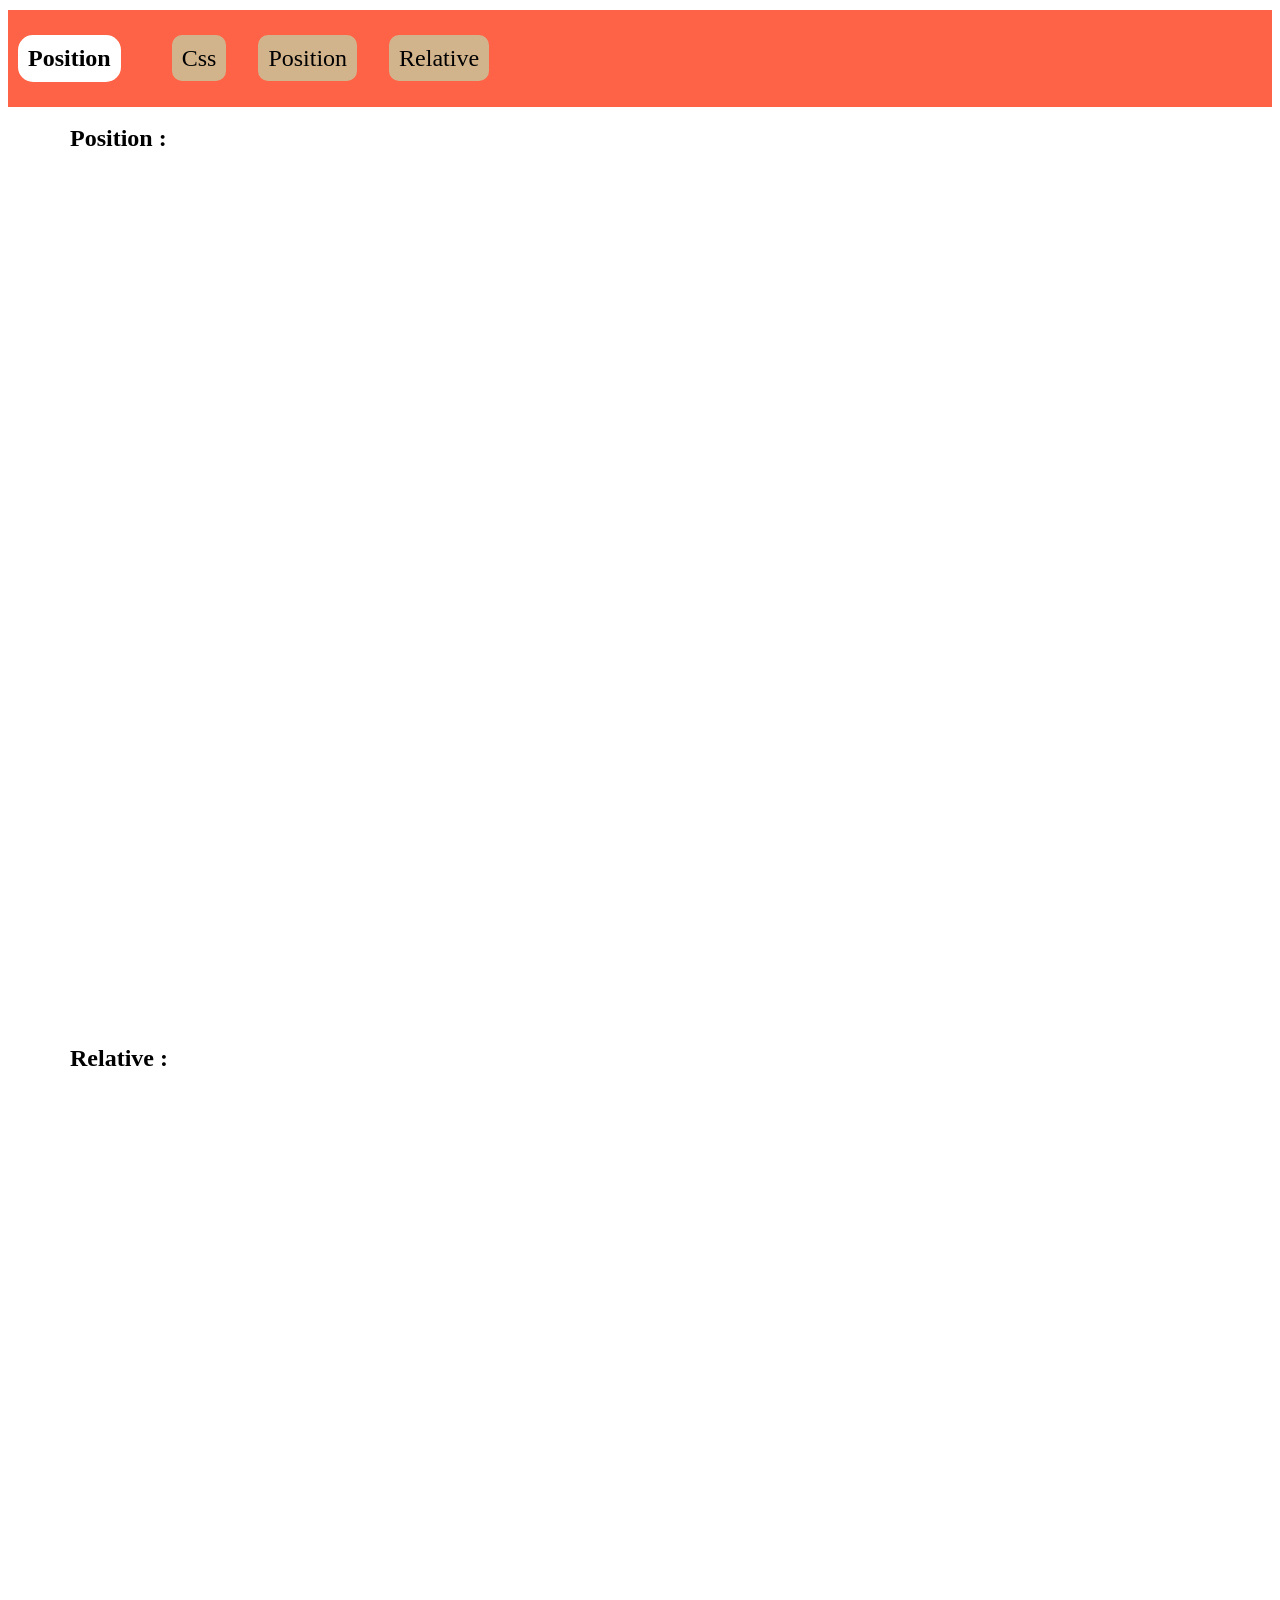
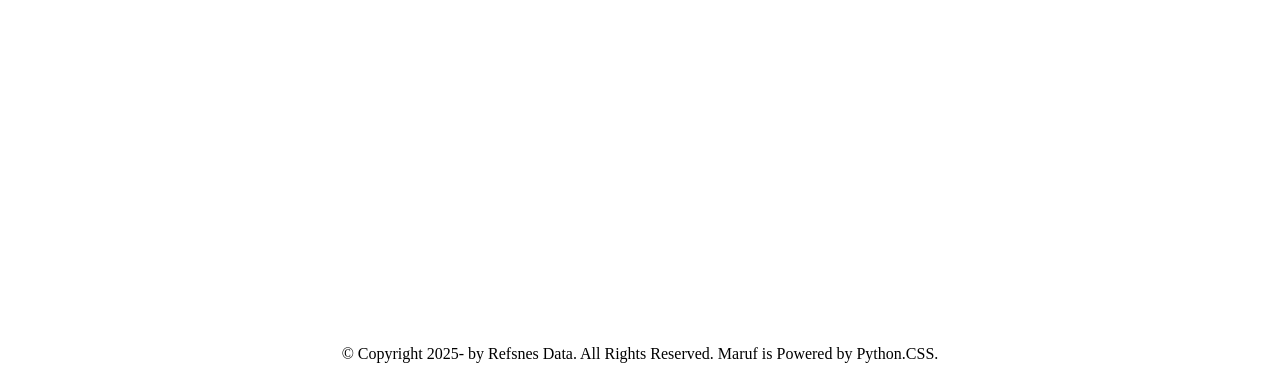
==== position/index.html @ c4eb5920 "Pseudo Added" ====
<!DOCTYPE html>
<html lang="en">
<head>
    <meta charset="UTF-8">
    <meta name="viewport" content="width=device-width, initial-scale=1.0">

    <!-- Meta Tag For Seo -->
    <meta name="title" content=" Maruf Billah = Full Stack Web Developer " />
    <meta name="description" content="Maruf Billah is a full-stack web developer. coming soon " />
    <meta name="keywords" content="Maruf, Maruf Billah,backend developer, web dev,python web development, website development" />
    <meta name="robots" content="index,follow" />
    <meta http-equiv="content-type" content="text/html; charset=UTF-8" />
    <meta name="language" content="english" />
    <meta name="revisit-after" content="2 days" />
    <meta name="author" content="Maruf-Billah" />

    <!-- Google Font -->

    <!--  Cdn Link -->

    <!-- Favicon -->
    <link rel="shortcut icon" href="./media/fav-icon.png" type="image/x-icon"/>

    <!-- Css Link -->
    <link rel="stylesheet" href="style.css"/>
    <link rel="stylesheet" href="responsive.css"/>

    <title>Position</title>
</head>
<body>
    
    <header>
        <!-- Navbar Start -->
        <nav class="navbar-container">
            <div class="nav-left">
                <h1 class="header-title"><a href="#">Position</a></h1>
            </div>

            <div class="nav-right">
                <ul class="nav-left-container">
                <li><a href="#http://127.0.0.1:5500/css/index.html">Css</a></li>
                <li><a href="#Position">Position</a></li>
                <li><a href="#Relative">Relative</a></li>
            </ul>
            </div>
        </nav>
        <!-- Navbar Start -->
    </header>
    
    

    <main>
        <!-- Position Section Start -->
        <section class="container" id="Position">
            <div class="home-container">
               <h2> Position : </h2>
               
            </div>
        </section>
        <!-- Position Section End -->

        <!-- Relative Section Start -->
        <section class="container" id="Relative">
            <div class="home-container">
               <h2> Relative  : </h2>
               
            </div>
        </section>
        <!-- Relative Section End -->


























    </main>



    <footer>
       © Copyright 2025- by Refsnes Data. All Rights Reserved. Maruf is Powered by Python.CSS. 
    </footer>
</body>
</html>
---- position/style.css ----
body{
     min-height: 100vh;

}



/*  Position Section Start */
.container{
     height: 100%;
     margin-inline: auto;
}
/*  Position Section End */


/*  Relative Section Start */

/*  Relative Section End */




/* Common Style Start */



/* Common Style End */



/* Footer Start */
footer{
     text-align: center;
}
/* Footer End */

/*  Header Section Start */
header{
     background-color: tomato;
     position: sticky;
     z-index: 1000;
     top: 10px;
}

.navbar-container{
     display: flex;
     align-items: center;
     padding: 5px 10px;
}

.header-title{
     background-color:white;
     padding: 10px;
     border-radius: 15px;
}

.header-title a{
     text-decoration: none;
     color: black;
     
}

.header-title a:hover{
     text-decoration: underline;
     
     
}

.header-title:hover{
     background-color: rgb(243, 220, 220);
}

ul li{
     list-style: none;
}

ul li a{
     text-decoration: none;
}

.nav-left-container{
     display: flex;
     flex-wrap: wrap;
     gap: 10px;
}

.nav-left-container li{
     padding: 10px; 
     margin: 1px 1px;
}
.nav-left-container li a{
     color: black;
     font-size: 1.5rem; 
     background-color: tan;
     padding: 10px;
     border-radius: 10px;
}

.nav-left-container li a:hover{
     background-color: rgb(221, 196, 161);
     text-decoration: underline;
}
/*  Header Section End */

/* Main & Section Css Start  */
main{
     min-height: 100vh;
}

main section {
     min-height: 100vh;
}

/* Main & Section Css End  */
---- position/responsive.css ----
/* Min Height Responsive Start */
@media (min-width: 576px) {
  .container {
    max-width: 540px;
  }
}

@media (min-width: 768px) {
  .container {
    max-width: 720px;
  }
}

@media (min-width: 992px) {
  .container {
    max-width: 960px;
  }
}

@media (min-width: 1200px) {
  .container {
    max-width: 1140px;
  }
}

@media (min-width: 1400px) {
  .container {
    max-width: 1320px;
  }
}


/* Min Height Responsive End */
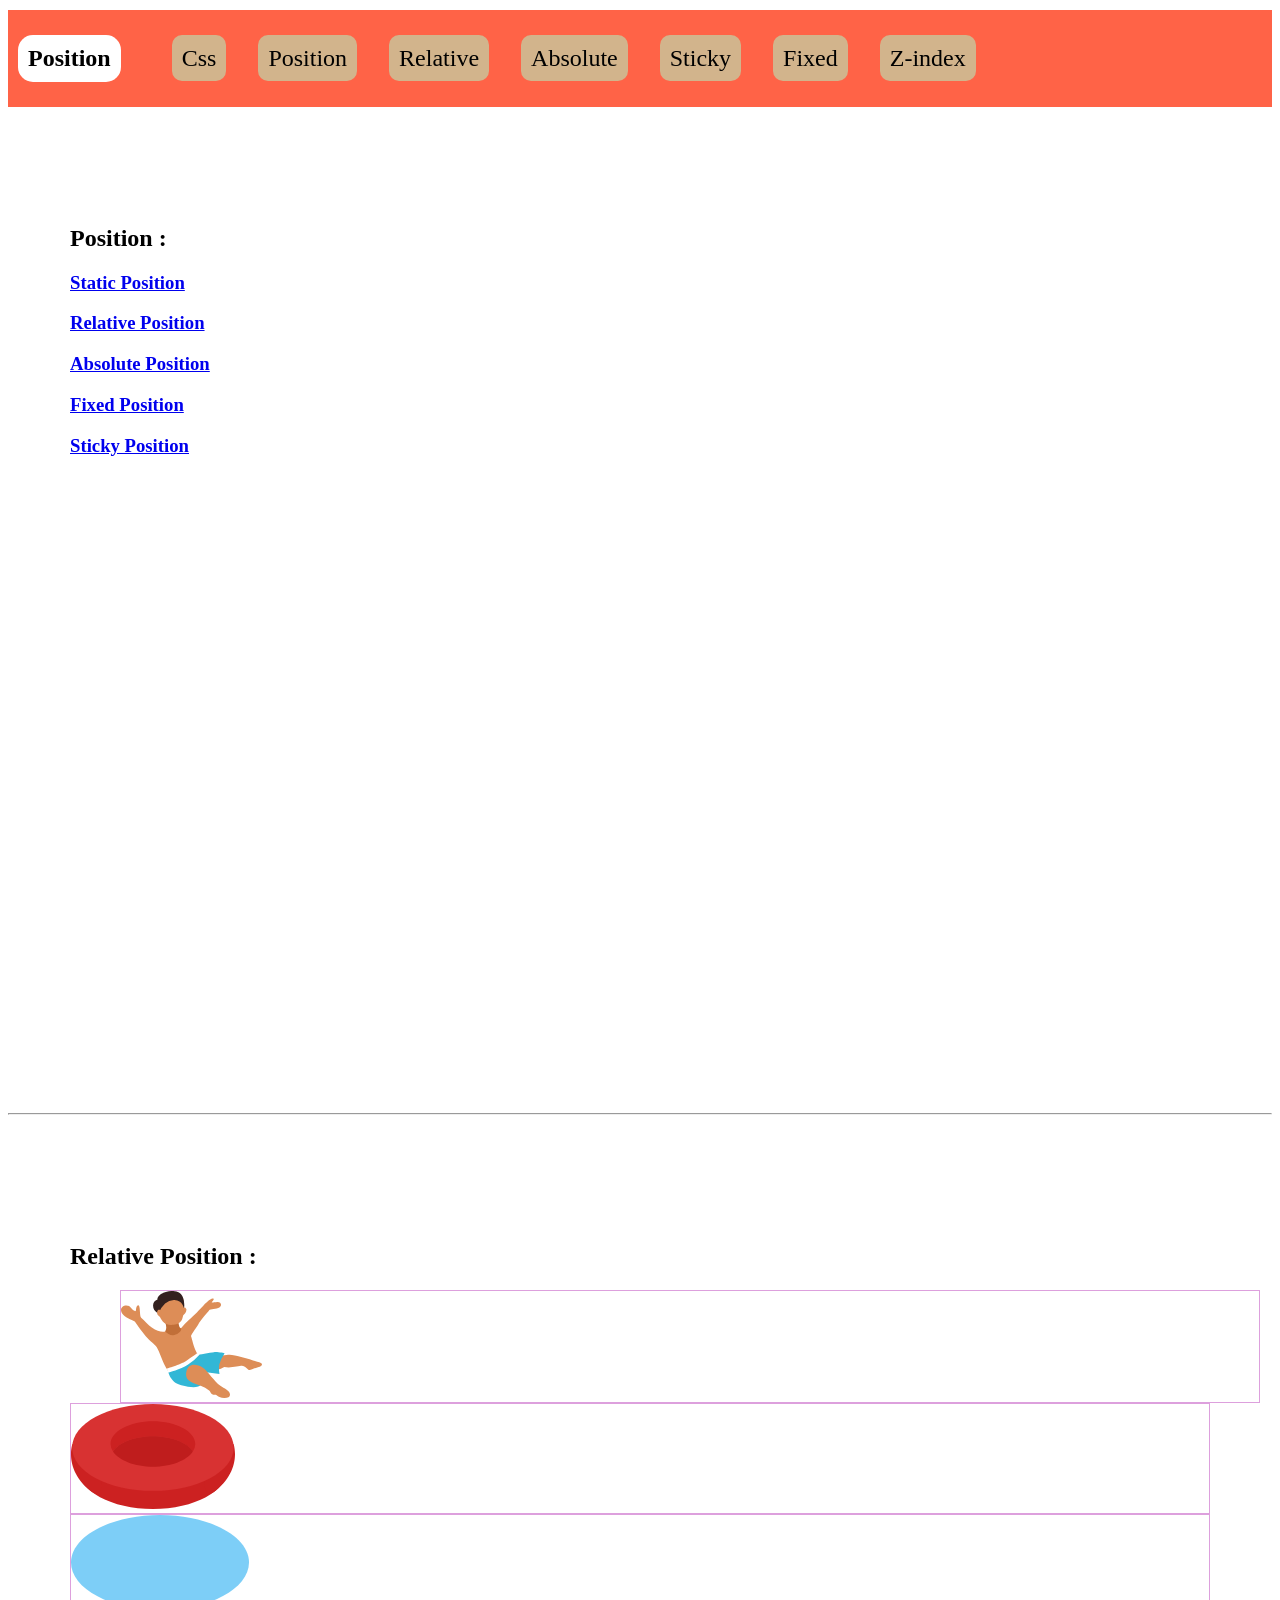
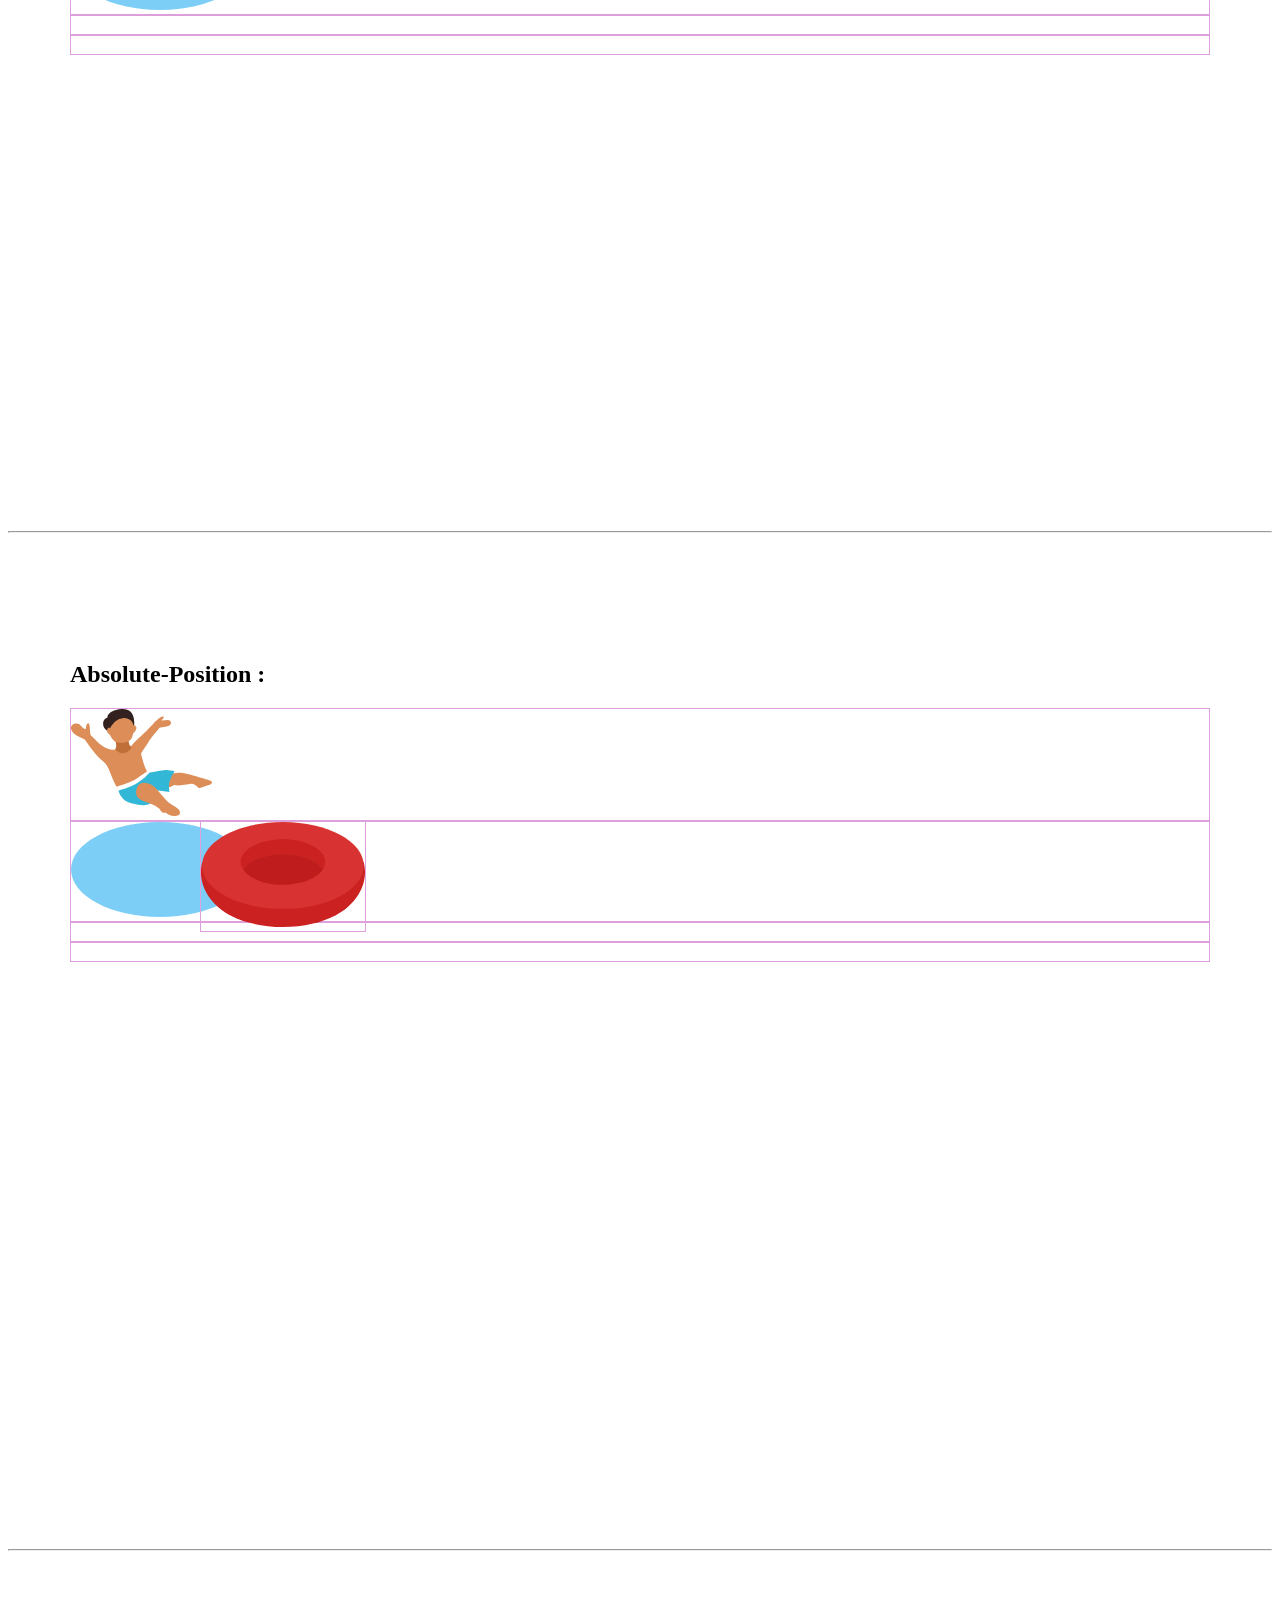
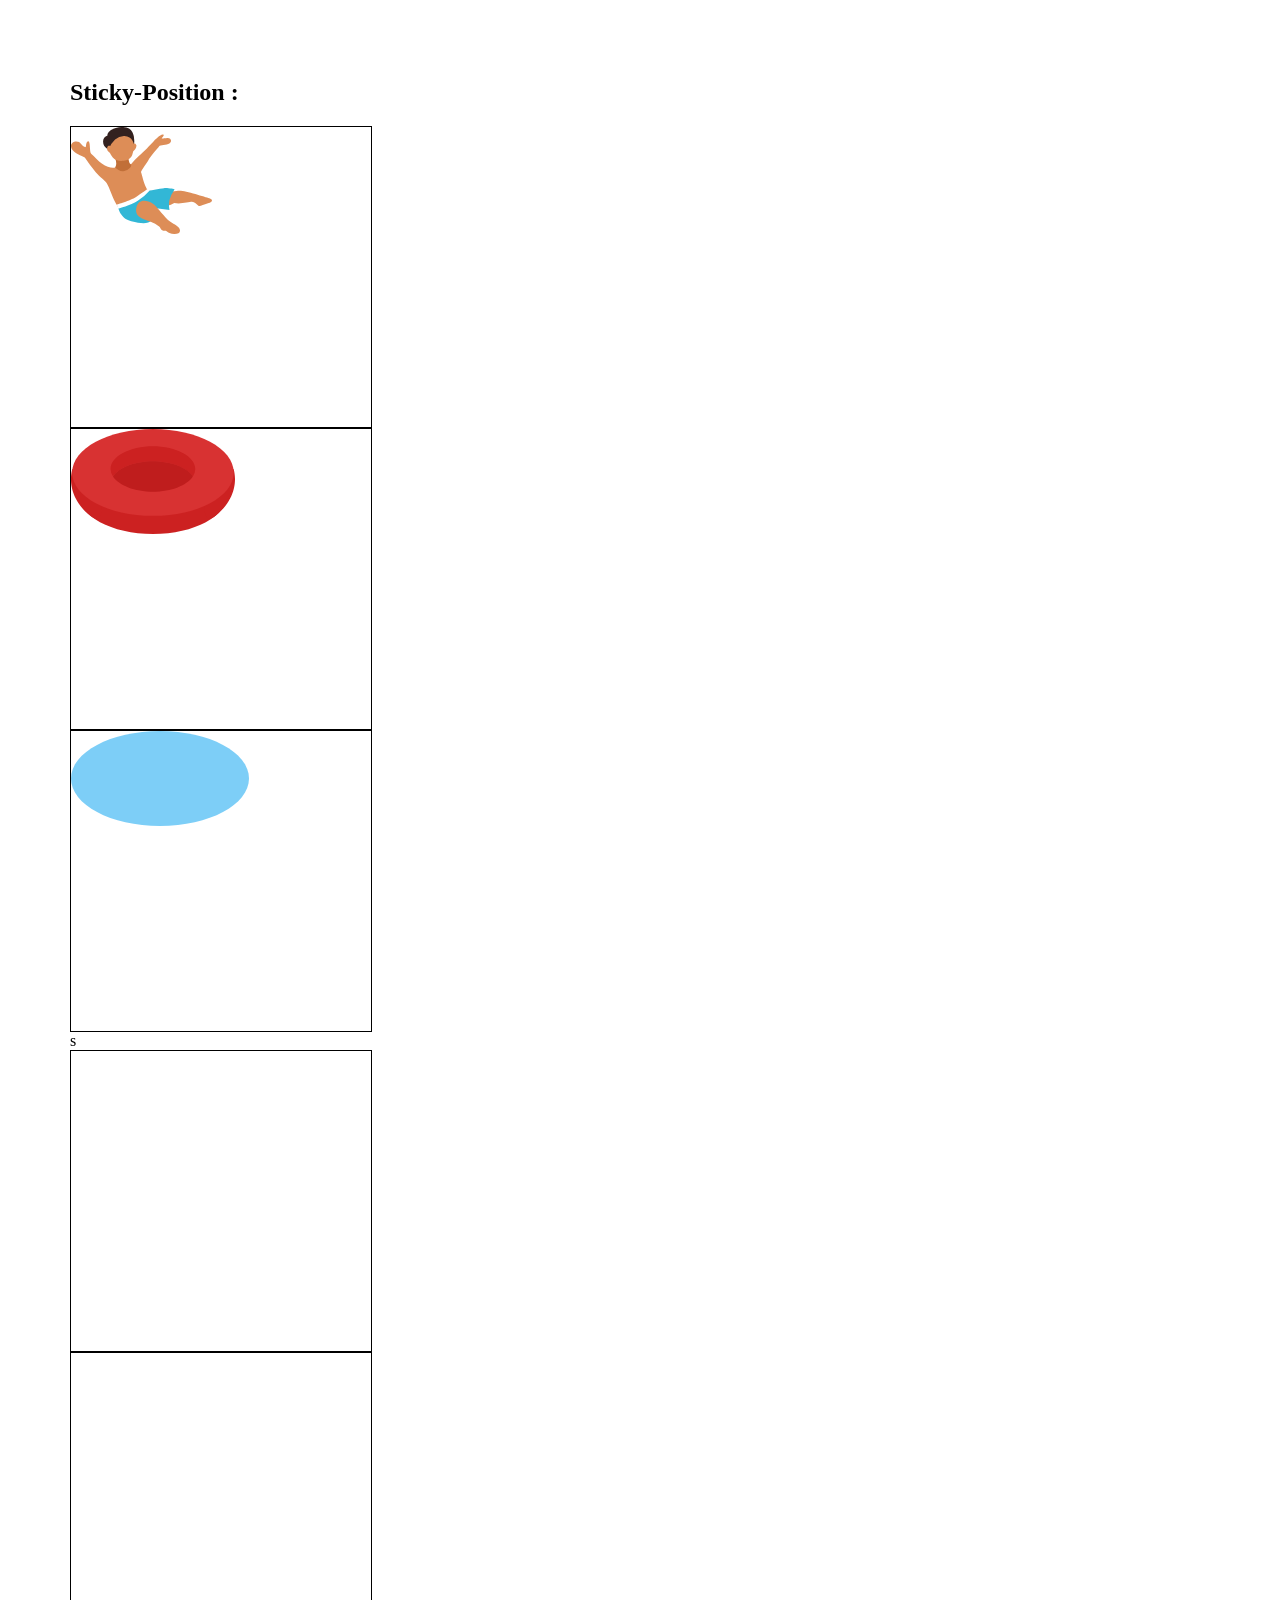
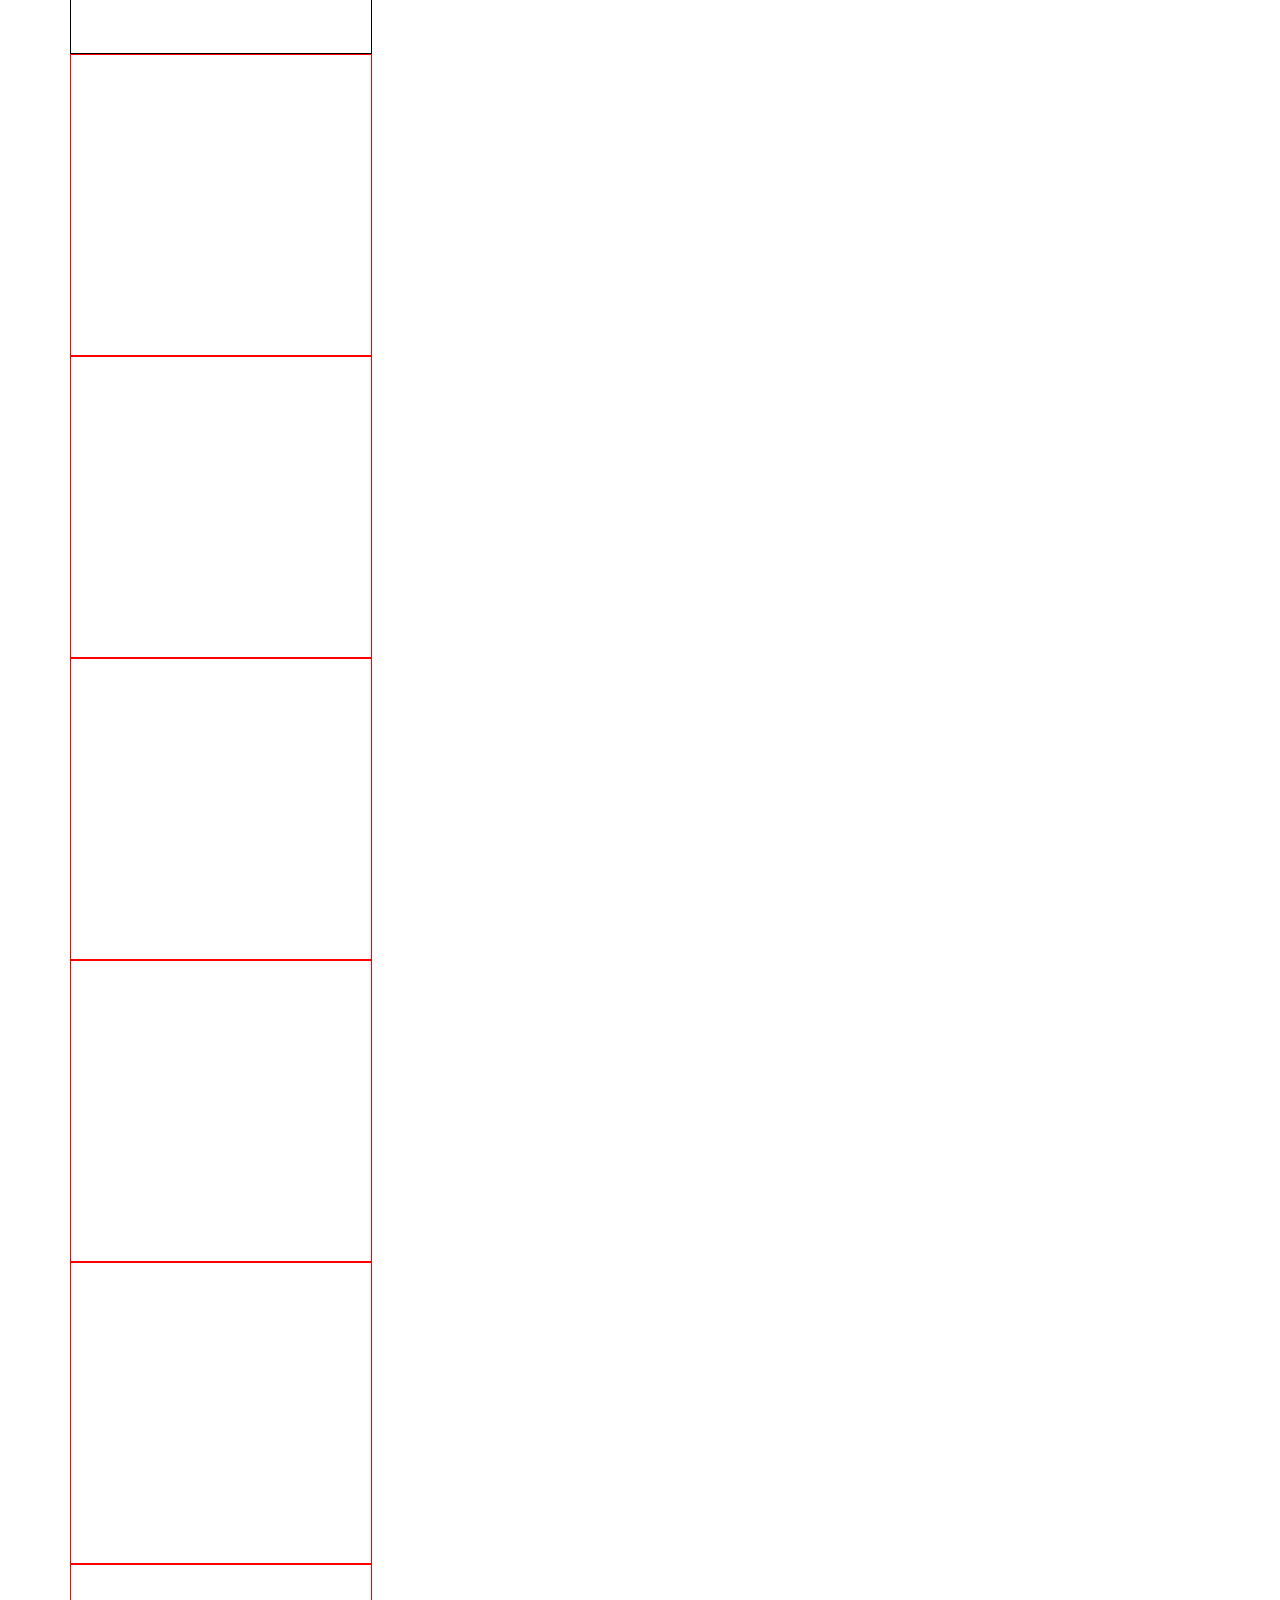
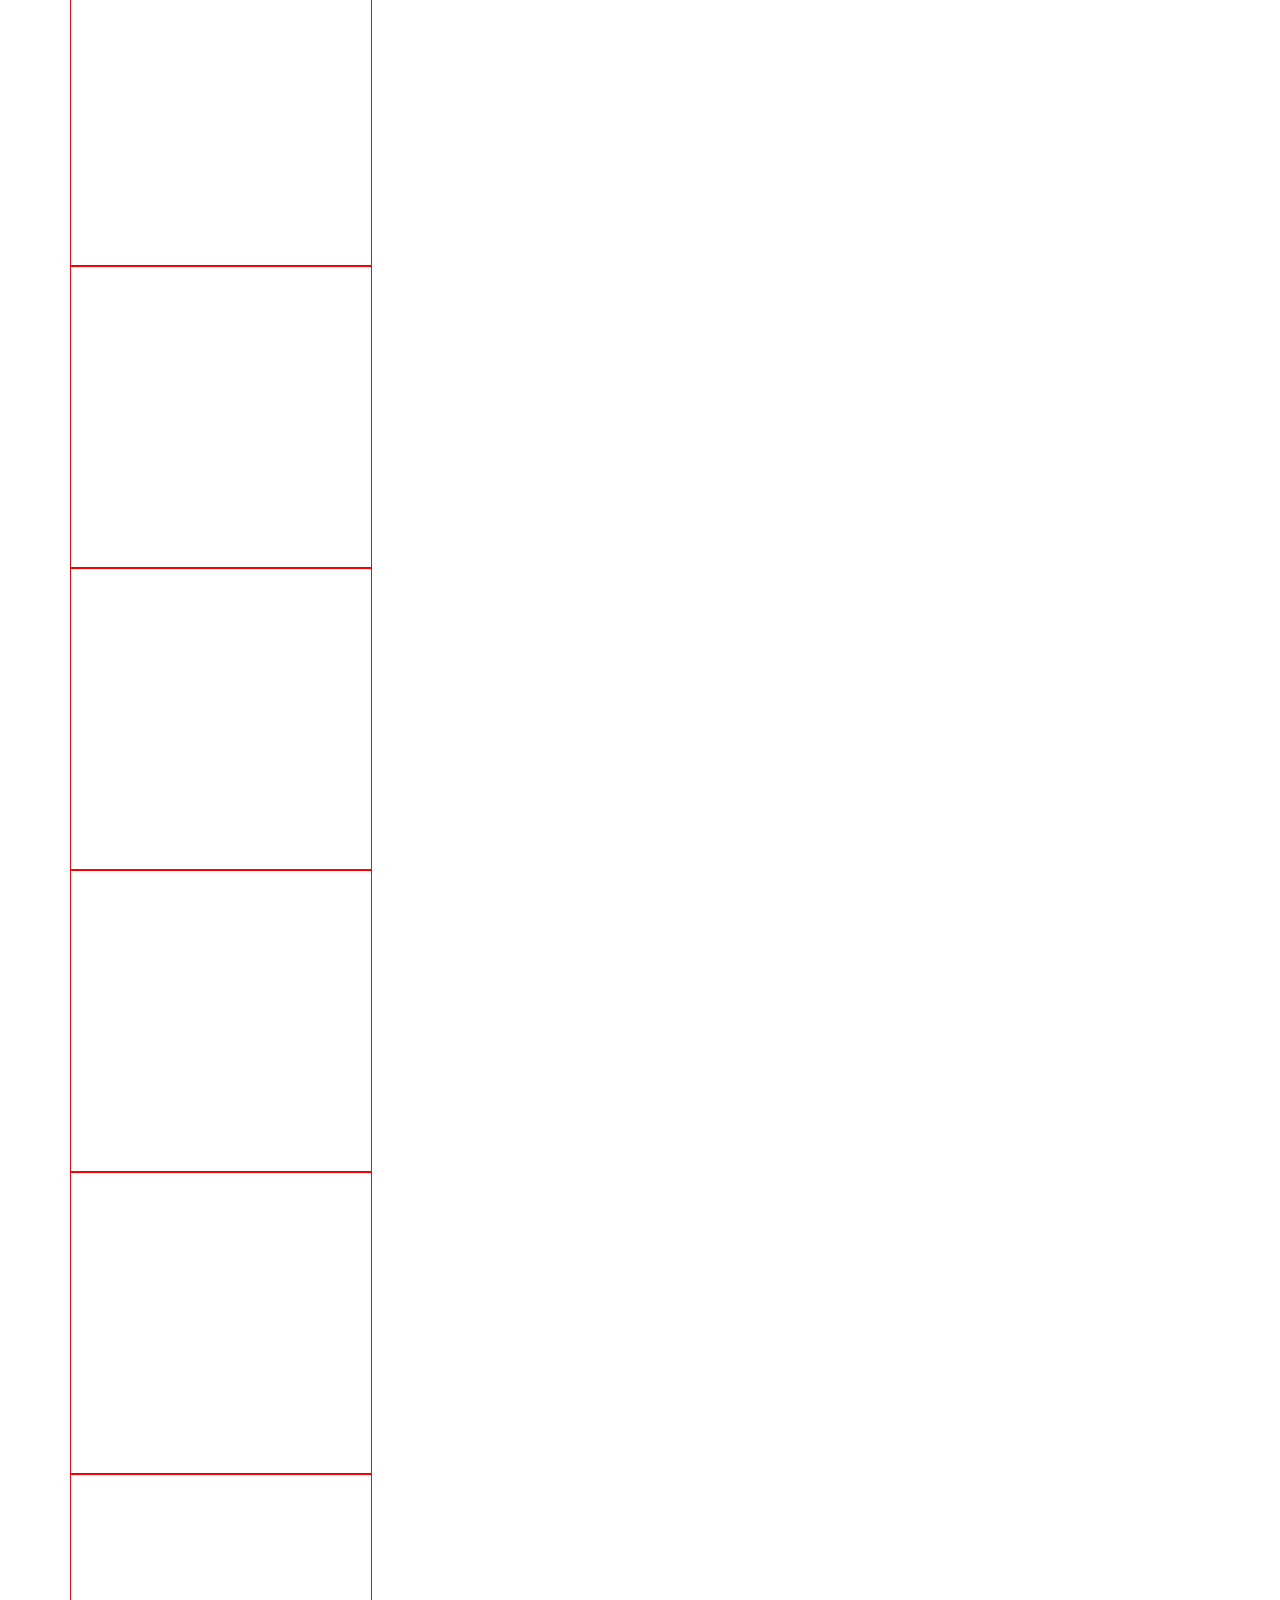
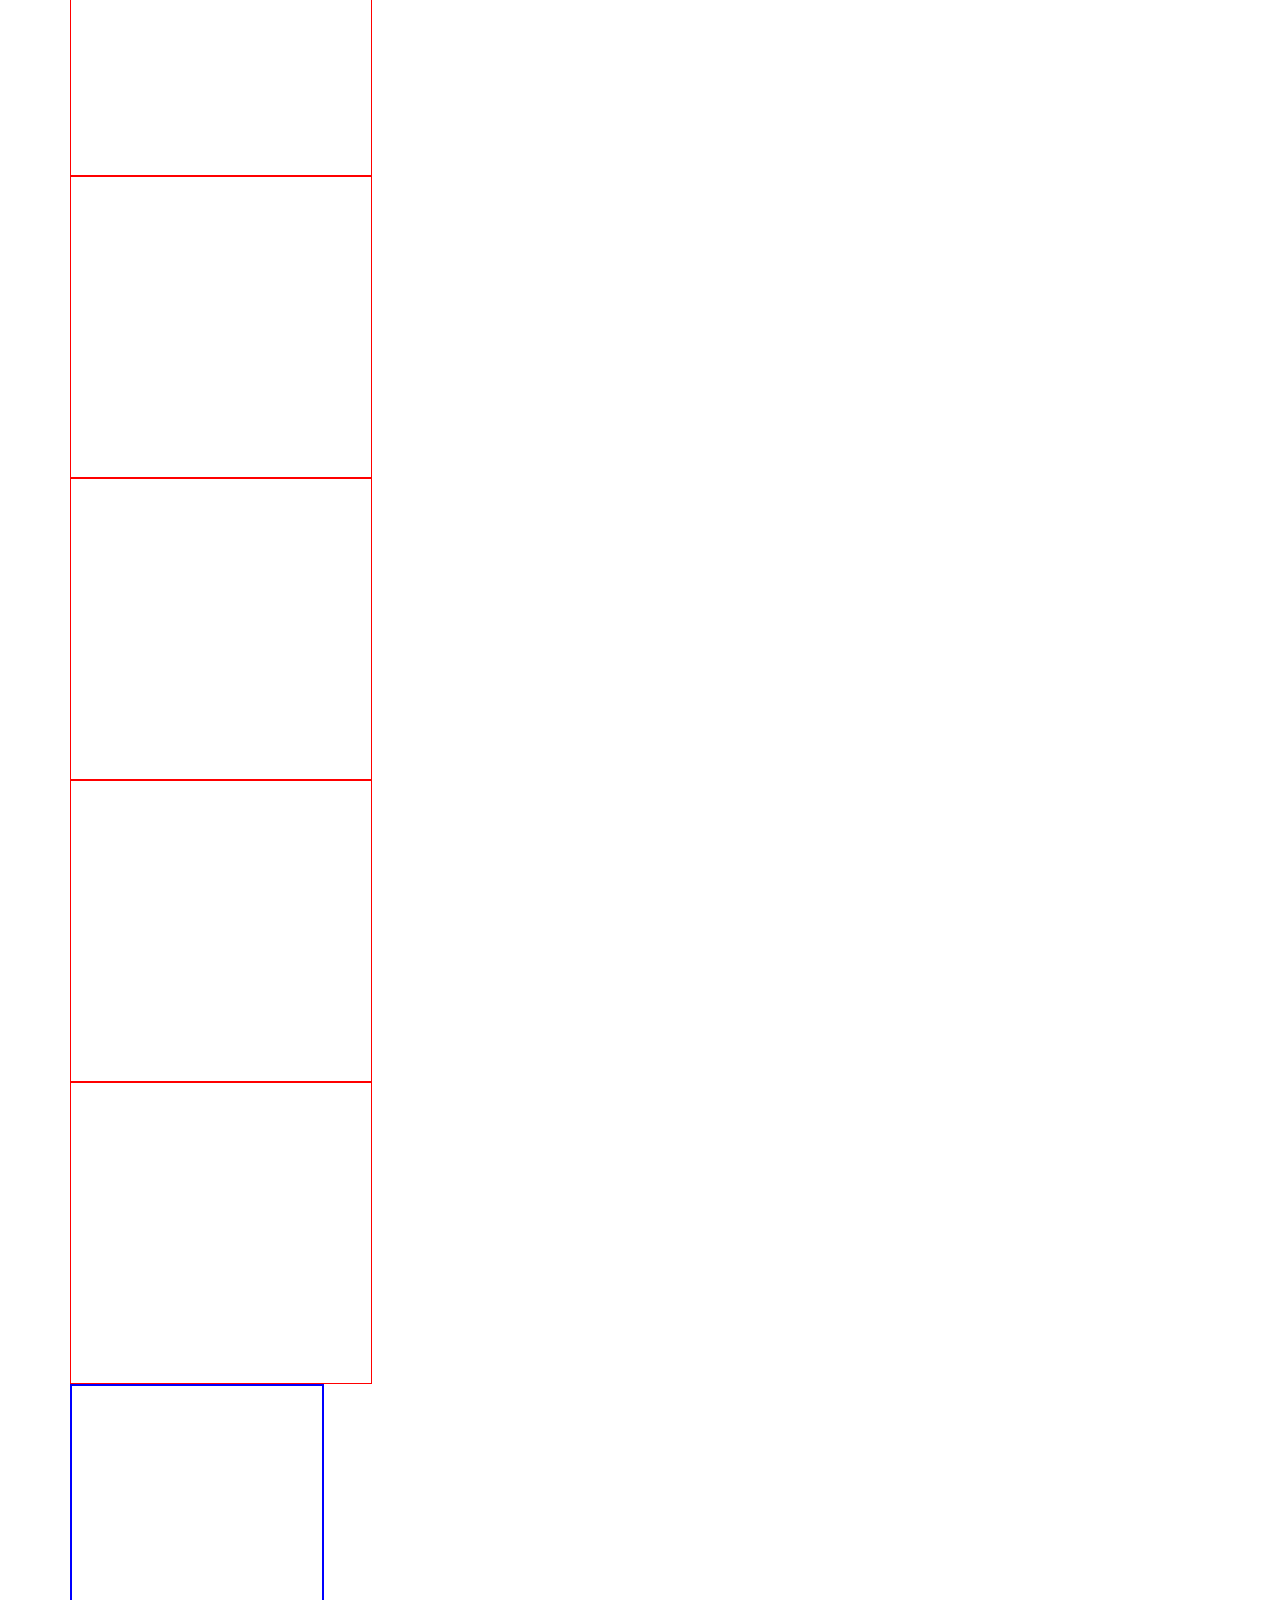
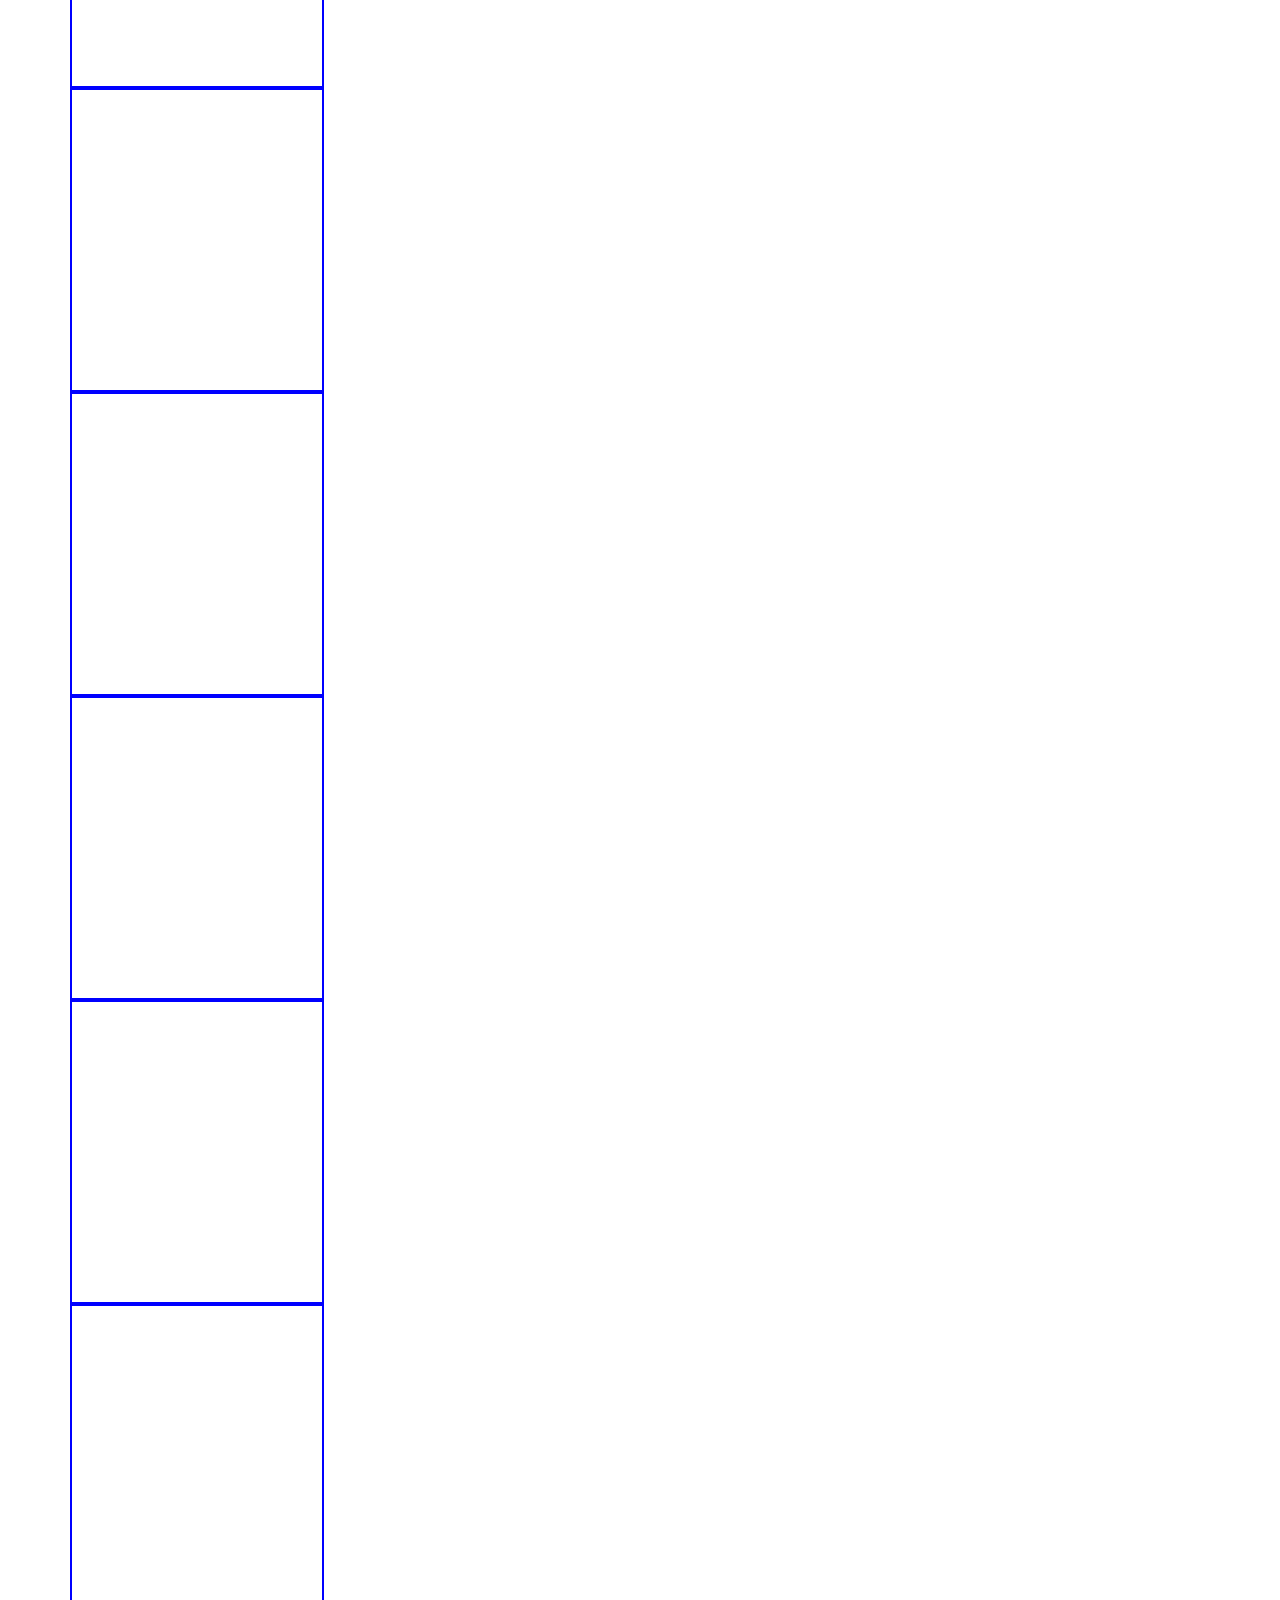
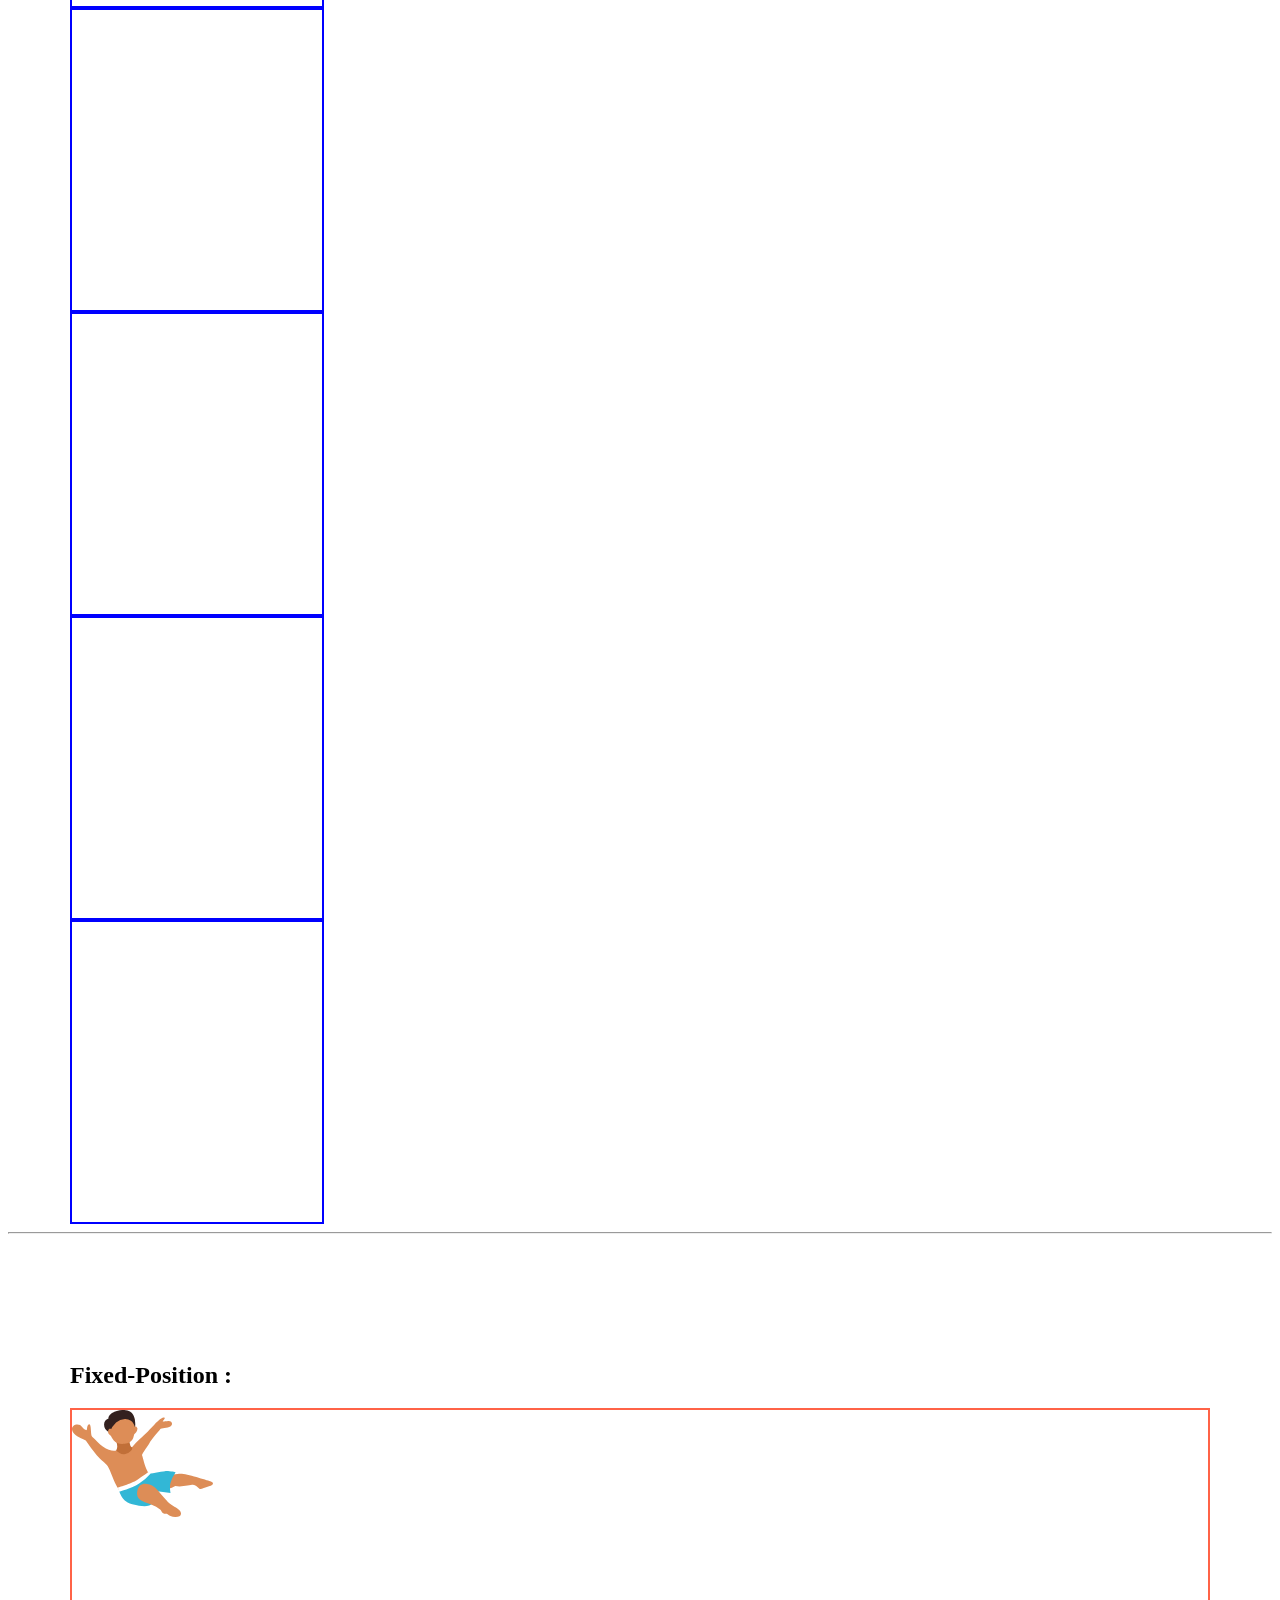
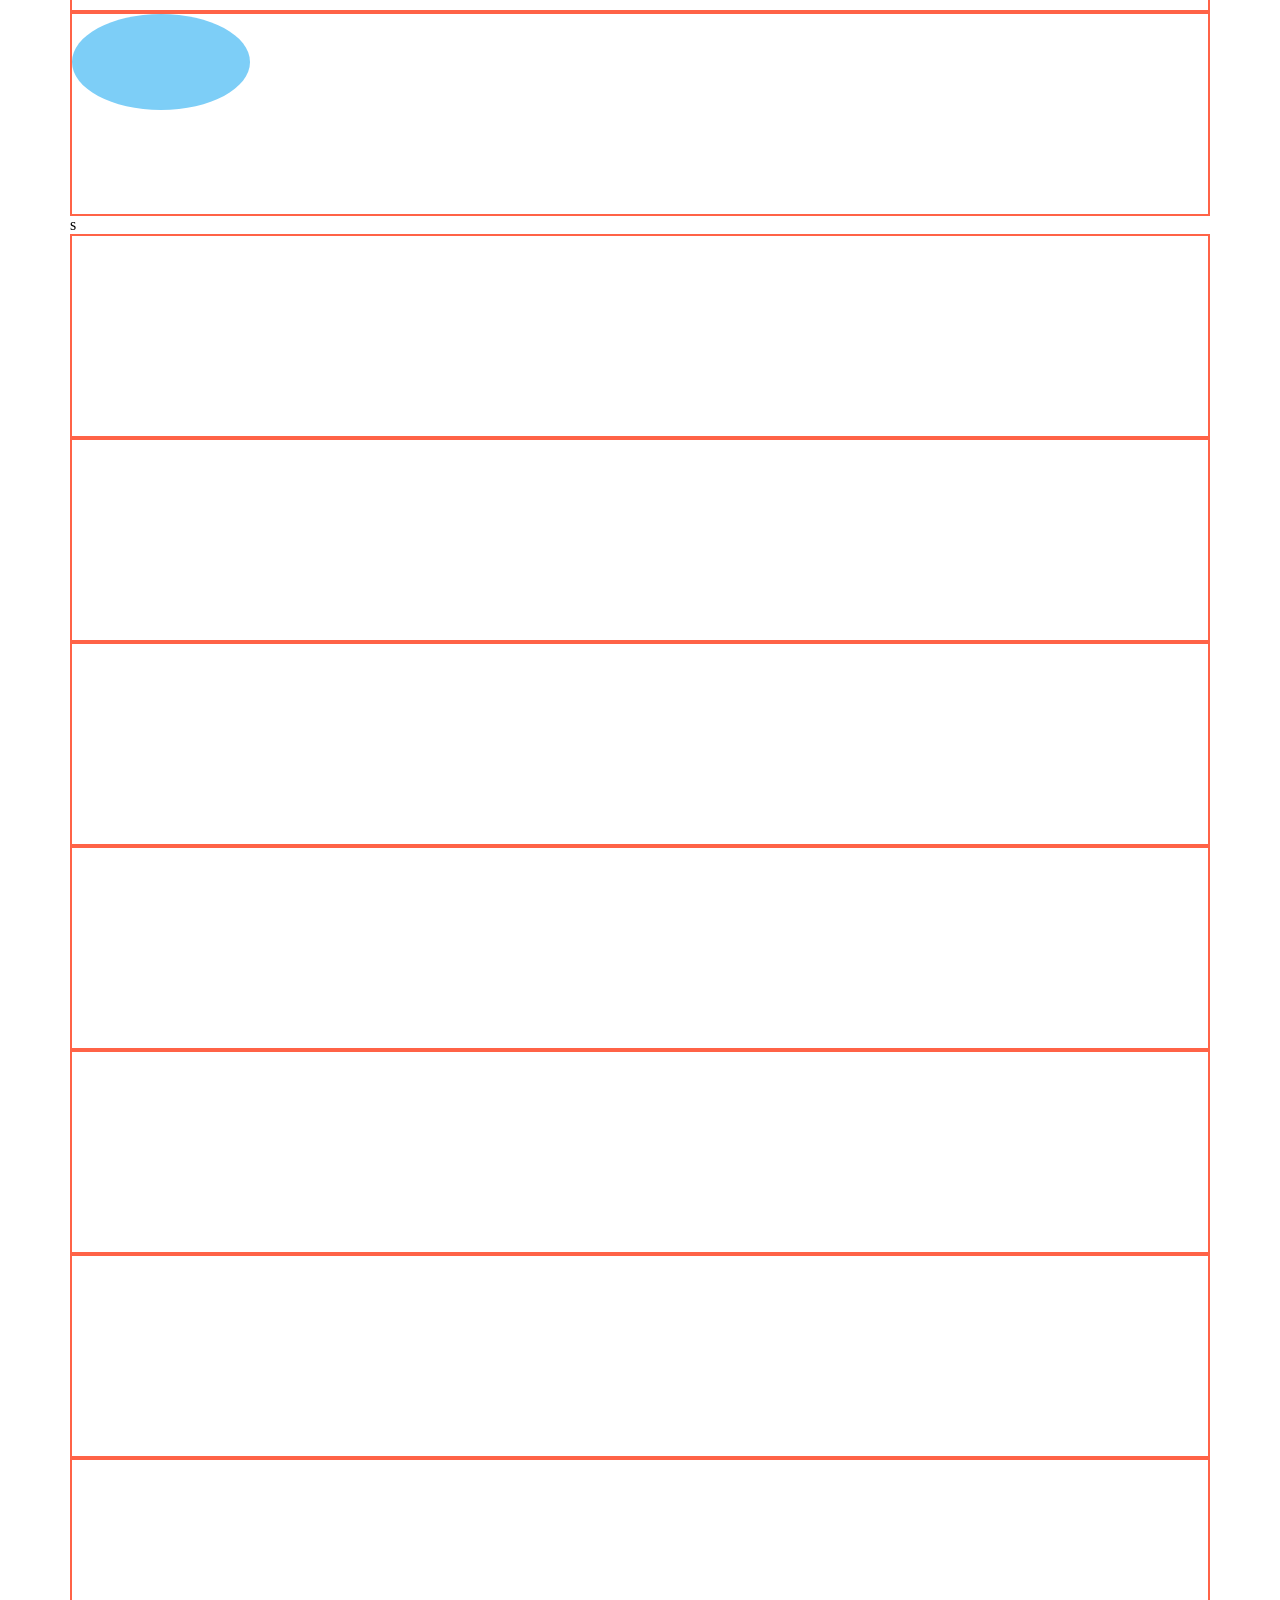
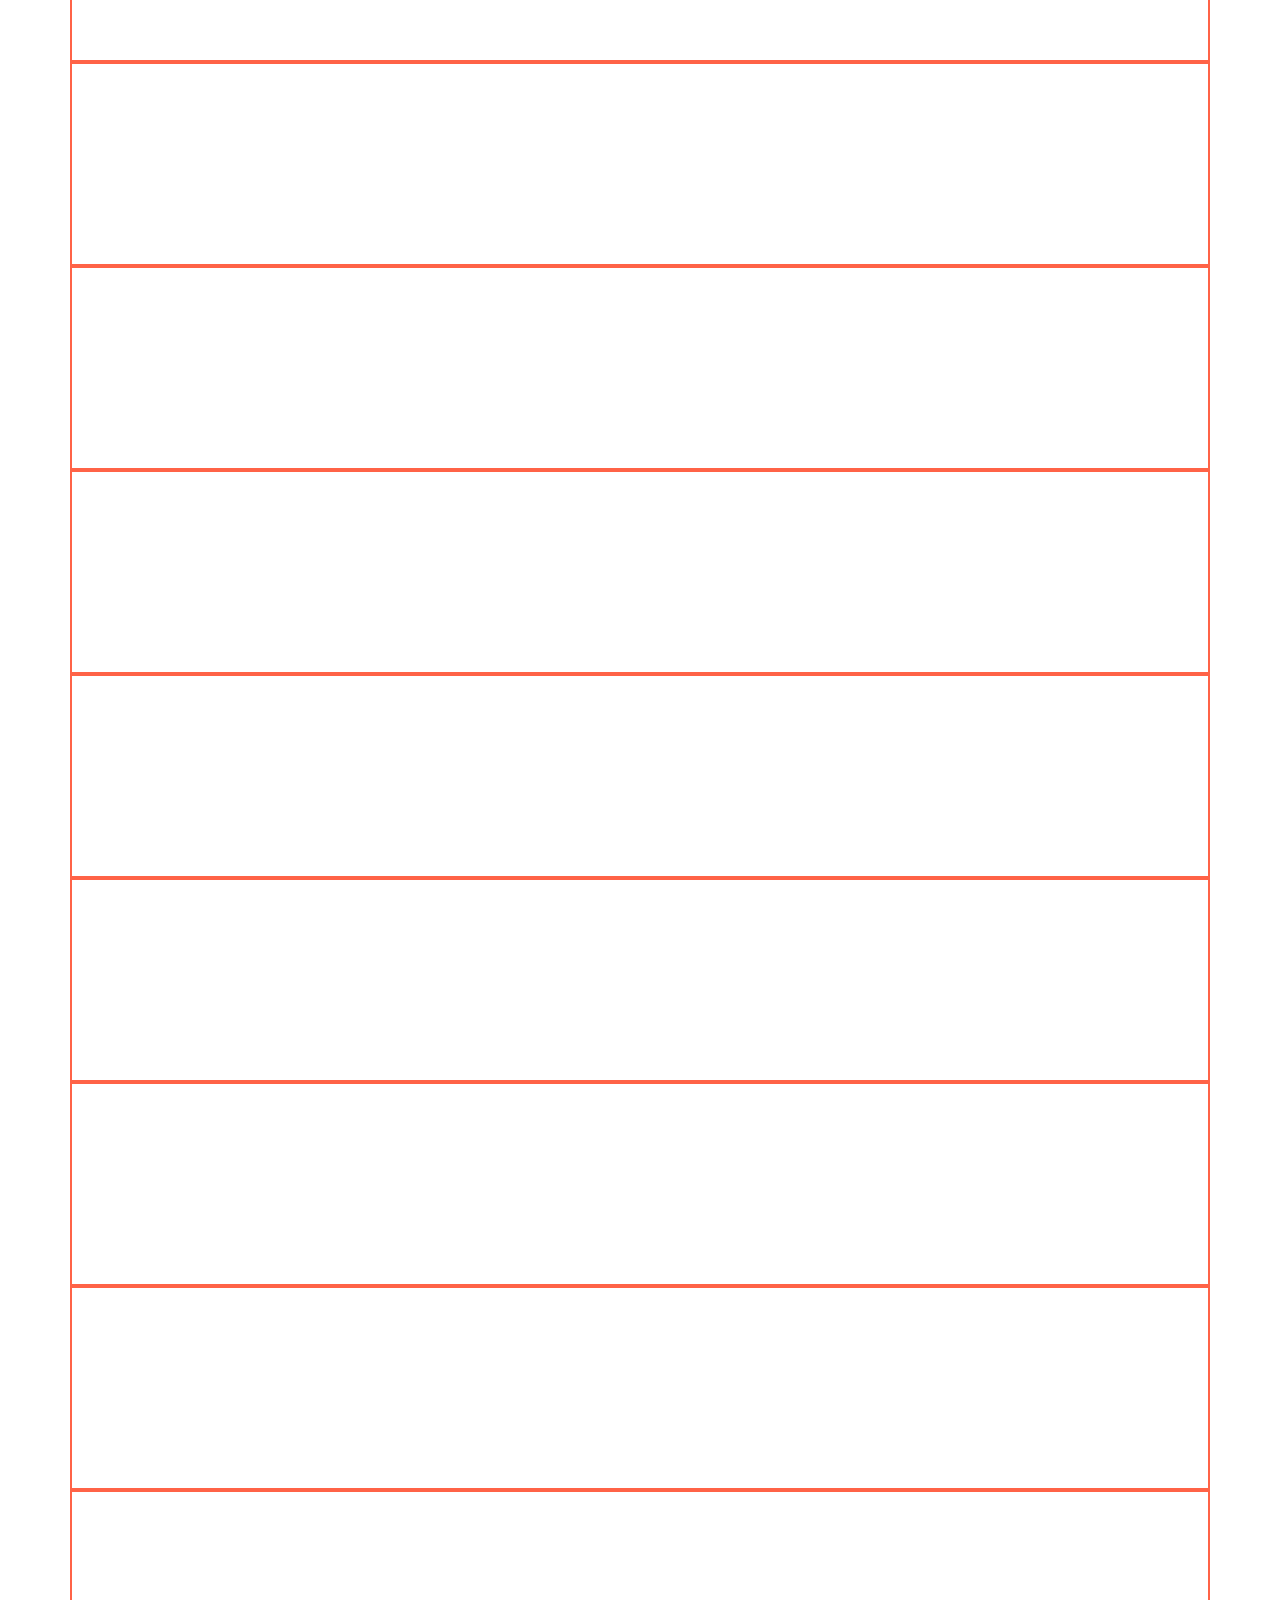
==== commit f2fd2187: "position added" ====
--- a/position/index.html
+++ b/position/index.html
@@ -38,9 +38,13 @@
 
             <div class="nav-right">
                 <ul class="nav-left-container">
-                <li><a href="#http://127.0.0.1:5500/css/index.html">Css</a></li>
+                <li><a href="http://127.0.0.1:5500/css/index.html">Css</a></li>
                 <li><a href="#Position">Position</a></li>
                 <li><a href="#Relative">Relative</a></li>
+                <li><a href="#Absolute">Absolute</a></li>
+                <li><a href="#Sticky">Sticky</a></li>
+                <li><a href="#Fixed">Fixed</a></li>
+                <li><a href="#Z-index">Z-index</a></li>
             </ul>
             </div>
         </nav>
@@ -54,19 +58,145 @@
         <section class="container" id="Position">
             <div class="home-container">
                <h2> Position : </h2>
-               
-            </div>
-        </section>
-        <!-- Position Section End -->
-
-        <!-- Relative Section Start -->
+               <h3> <a href="#"> Static Position</a></h3>
+               <h3> <a href="#"> Relative Position</a></h3>
+               <h3> <a href="#"> Absolute Position</a></h3>
+               <h3> <a href="#"> Fixed Position</a></h3>
+               <h3> <a href="#"> Sticky Position</a></h3>
+               
+            </div>
+        </section>
+        <!-- Position Section End --> <hr>
+
+        <!-- Relative-Position Start -->
         <section class="container" id="Relative">
             <div class="home-container">
-               <h2> Relative  : </h2>
-               
-            </div>
-        </section>
-        <!-- Relative Section End -->
+               <h2> Relative Position : </h2>
+
+               <div class="position-container">
+                <div class="box boy"><img src="./media/boy.svg" alt=""></div>
+                <div class="box ring"><img src="./media/ring.svg" alt=""></div>
+                <div class="box water"><img src="./media/water.svg" alt=""></div>
+
+                <div class="box"><img src="" alt=""></div>
+                <div class="box"><img src="" alt=""></div>
+               </div>
+               
+            </div>
+        </section>
+        <!-- Relative-Positin End --> <hr>
+
+        <!-- Absolute-Position Start -->
+        <section class="container" id="Absolute">
+            <div class="home-container">
+               <h2> Absolute-Position  : </h2>
+
+               <div class="position-container">
+                <div class="boxx boyy"><img src="./media/boy.svg" alt=""></div>
+                <div class="boxx ringg"><img src="./media/ring.svg" alt=""></div>
+                <div class="boxx waterr"><img src="./media/water.svg" alt=""></div>
+
+                <div class="boxx"><img src="" alt=""></div>
+                <div class="boxx"><img src="" alt=""></div>
+               </div>
+               
+            </div>
+        </section>
+        <!-- Absolute-Position End --> <hr>
+
+        <!-- Sticky-Position Start -->
+        <section class="container" id="Sticky">
+            <div class="home-container">
+               <h2> Sticky-Position  : </h2>
+
+               <div class="position-container">
+                  <div class="boxs boys"><img src="./media/boy.svg" alt=""></div>
+                  <div class="boxs rings"><img src="./media/ring.svg" alt=""></div>
+                  <div class="boxs waters"><img src="./media/water.svg" alt=""></div>s
+                  <div class="boxs"><img src="" alt=""></div>
+                  <div class="boxs"><img src="" alt=""></div>
+                  <div class="dummy"></div>
+                  <div class="dummy"></div>
+                  <div class="dummy"></div>
+                  <div class="dummy"></div>
+                  <div class="dummy"></div>
+                  <div class="dummy"></div>
+                  <div class="dummy"></div>
+                  <div class="dummy"></div>
+                  <div class="dummy"></div>
+                  <div class="dummy"></div>
+                  <div class="dummy"></div>
+                  <div class="dummy"></div>
+                  <div class="dummy"></div>
+                  <div class="dummy"></div>
+                  <div class="dummy"></div>
+               </div>
+
+               <div class="anather">
+                 <div class="bo"></div>
+                 <div class="bo"></div>
+                 <div class="bo"></div>
+                 <div class="bo"></div>
+                 <div class="bo"></div>
+                 <div class="bo"></div>
+                 <div class="bo"></div>
+                 <div class="bo"></div>
+                 <div class="bo"></div>
+                 <div class="bo"></div>
+               </div>
+               
+            </div>
+        </section>
+        <!-- Sticky-Position End --> <hr>
+
+        <!-- Fixed-Position Start -->
+        <section class="container" id="Fixed">
+            <div class="home-container">
+               <h2> Fixed-Position  : </h2>
+
+               <div class="position-container">
+                  <div class="fix boyf"><img src="./media/boy.svg" alt=""></div>
+                  <div class="fix ringf"><img src="./media/ring.svg" alt=""></div>
+                  <div class="fix waterf"><img src="./media/water.svg" alt=""></div>s
+                  <div class="fix"><img src="" alt=""></div>
+                  <div class="fix"><img src="" alt=""></div>
+                  <div class="fix"></div>
+                  <div class="fix"></div>
+                  <div class="fix"></div>
+                  <div class="fix"></div>
+                  <div class="fix"></div>
+                  <div class="fix"></div>
+                  <div class="fix"></div>
+                  <div class="fix"></div>
+                  <div class="fix"></div>
+                  <div class="fix"></div>
+                  <div class="fix"></div>
+                  <div class="fix"></div>
+                  <div class="fix"></div>
+                  <div class="fix"></div>
+                  <div class="fix"></div>
+               </div>  
+            </div>
+        </section>
+        <!-- Fixed-Position End -->
+
+        <!-- Z-index Section Start -->
+                 <section class="container" id="Z-index">
+            <div class="home-container">
+               <h2> Z-index : </h2>
+               <div class="z-index-container ">
+               <div class="z-box z-boy"><img src="./media/boy.svg" alt=""></div>
+               <div class="z-box z-ring"><img src="./media/ring.svg" alt=""></div>
+               <div class="z-box z-water"><img src="./media/water.svg" alt=""></div>
+            </div>
+               
+            </div>
+        </section>
+
+
+
+        
+        <!-- Z-index Section End -->
 
 
 
--- a/position/style.css
+++ b/position/style.css
@@ -13,11 +13,87 @@
 /*  Position Section End */
 
 
-/*  Relative Section Start */
+/*  Relative-Position Start */
+.box{
+     border: 1px solid plum; 
+}
 
-/*  Relative Section End */
+.boy{
+     position: relative;
+     left: 50px;
+}
+
+/*  Relative-Position End */
+
+/*  Absolute-Position Start */
+.boxx{
+     border: 1px solid plum; 
+}
+
+.ringg{
+     position: absolute;
+     left: 200px;
+}
+/*  Absolute-Position End */
+
+/* Sticky-Position Start */
+.dummy{
+     border: 1px solid red;
+          width: 300px;
+     height: 300px;
+}
+
+.boxs{
+     border: 1px solid black;
+     width: 300px;
+     height: 300px;
+}
+
+.rings{
+     position: sticky;
+     top: 0px;
+}
+
+.bo{
+     border: 2px solid blue;
+     height: 300px;
+     width: 250px;
+}
+
+/* Sticky-Position End */
 
 
+/* Fixed-Position Start */
+.fix{
+     border: 2px solid tomato;
+     height: 200px;
+}
+
+.ringf{
+     position: fixed;
+     left: 1300px;
+     top: 500px;
+
+}
+/* Fixed-Position End */
+
+/* Z-index Section Start */
+.z-box{
+     position: relative;
+}
+.z-ring{
+     top: -65px;
+     z-index: 5;
+}
+
+.z-boy{
+     z-index: 10;
+}
+.z-water{
+     top: -150px;
+}
+
+/* Z-index Section End */
 
 
 /* Common Style Start */
@@ -109,6 +185,7 @@
 
 main section {
      min-height: 100vh;
+     padding-top: 100px;
 }
 
 /* Main & Section Css End  */
